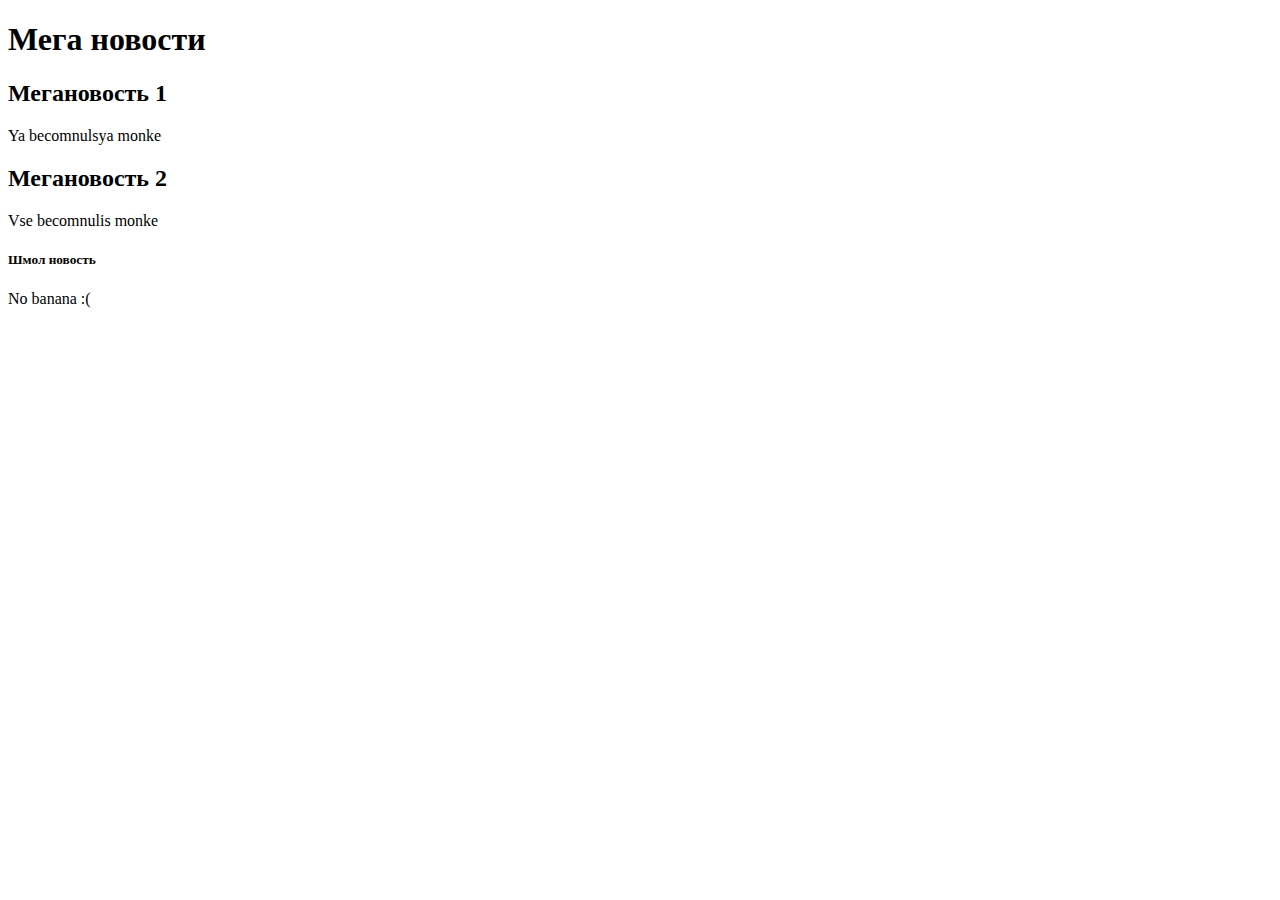
==== index.html @ eea268e2 "Update and rename title.html to index.html" ====
<!DOCTYPE html>
<html lang="ru">
  <head>
    <meta charset="UTF-8">
    <title>Моя третья страница🤣</title>
    <link rel="stylish" href="style.css">
  </head>
  <body>
    <section class="meganews">
      <h1>Мега новости</h1>

      <article>
        <h2>Мегановость 1</h2>
        <p>Ya becomnulsya monke</p>
      </article>
     
      <article>
        <h2>Мегановость 2</h2>
        <p>Vse becomnulis monke</p>
      </article>
    </section>
    <section class="smallnews">
      <article>
        <h5>Шмол новость</h5>
        <p>No banana :(</p>
      </article>
    </section>    
  </body>
</html>
---- style.css ----
.meganews {
  font-size: 58px;
  color: red;
}

.smallnews h5 {
  color: brown;
}

.small news p {
  color: yellow;
  background-color: black;
}

h2 {
  font-size: 36px;
  text-align: right;
}
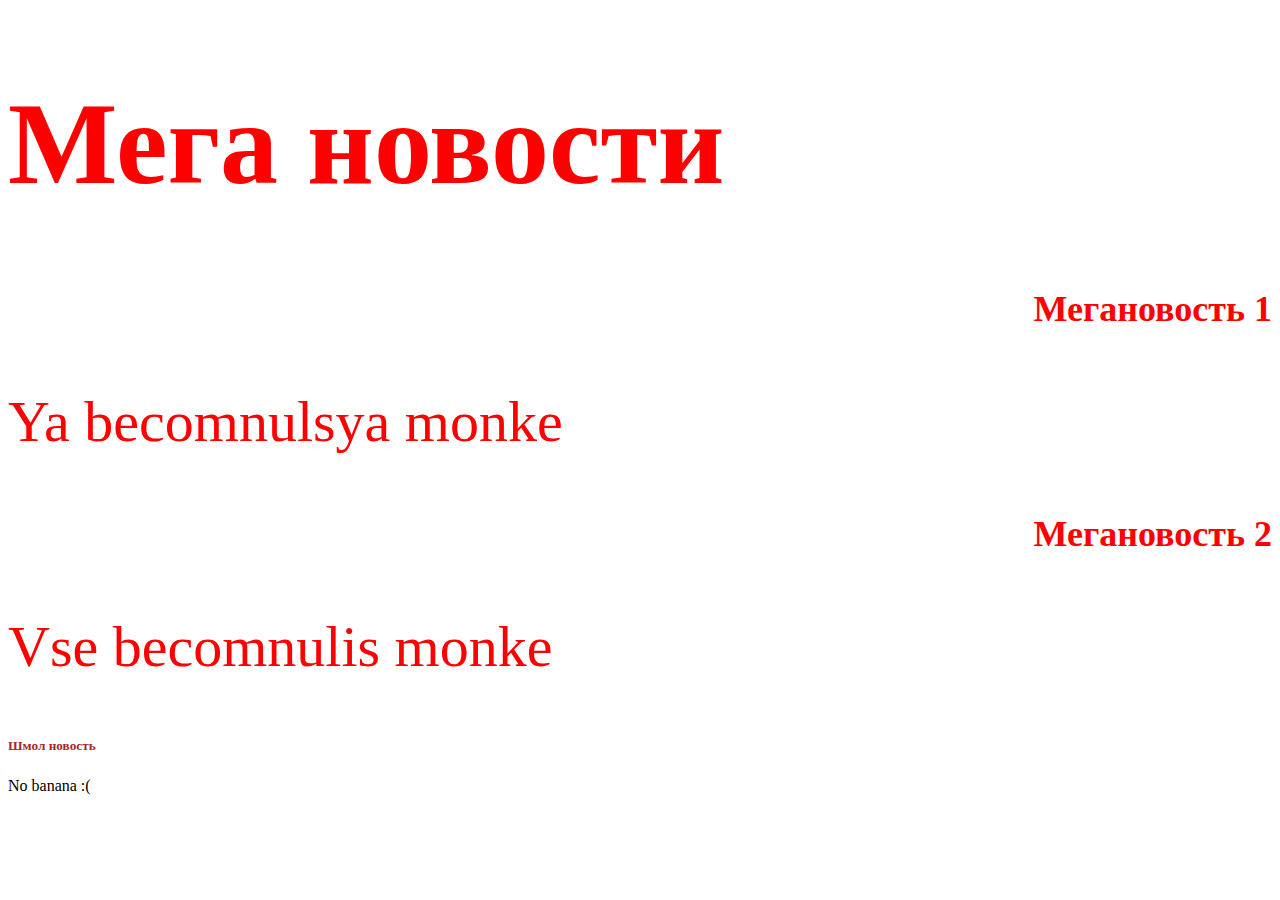
==== commit 37db3b7d: "Update index.html" ====
--- a/index.html
+++ b/index.html
@@ -3,7 +3,7 @@
   <head>
     <meta charset="UTF-8">
     <title>Моя третья страница🤣</title>
-    <link rel="stylish" href="style.css">
+    <link rel="stylesheet" href="style.css">
   </head>
   <body>
     <section class="meganews">
